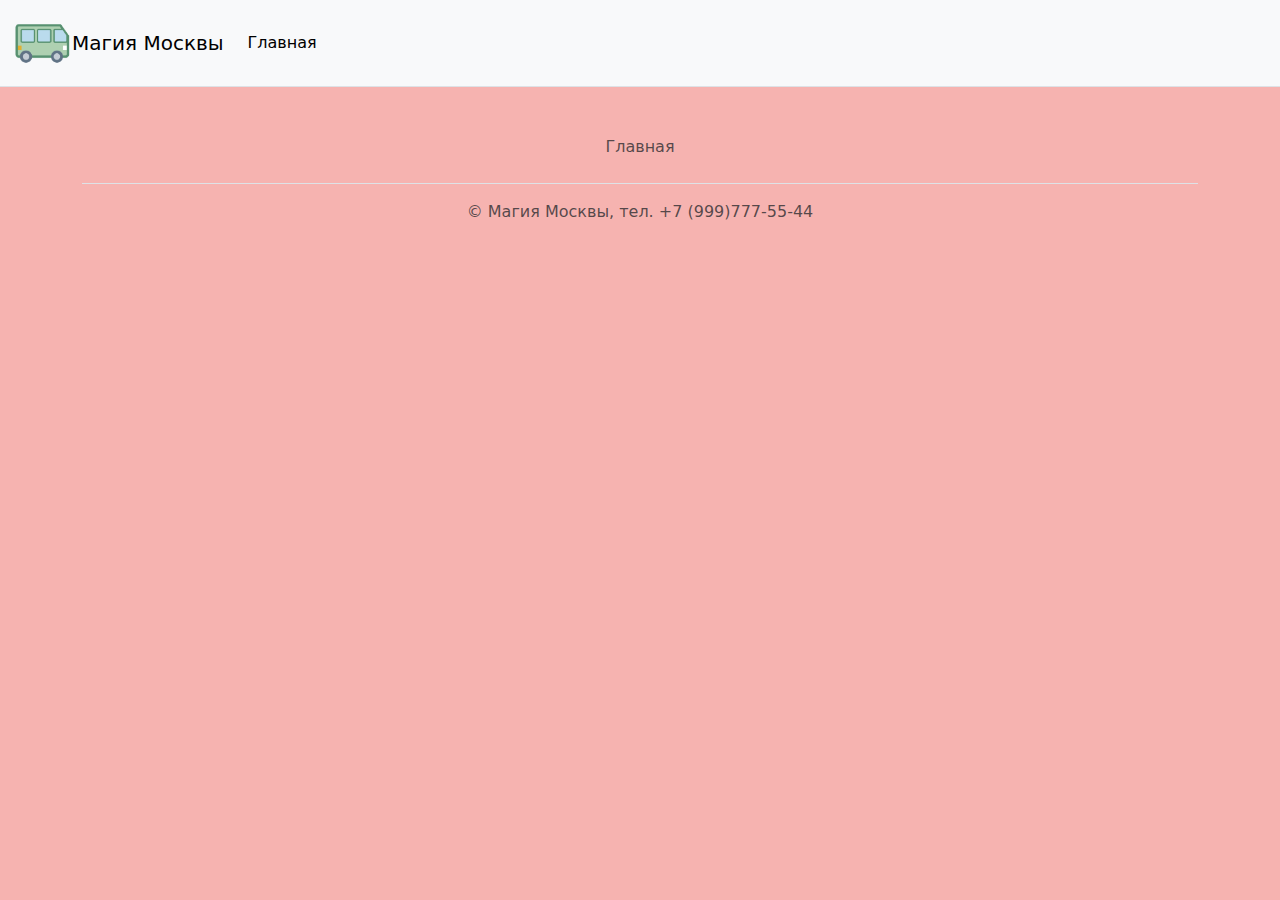
==== LK.html @ 441c44c1 "Update LK.html" ====
<!DOCTYPE html>

<html lang="ru">

    <head>
        <meta charset="UTF-8">
        <meta name="viewport" content="width=device-width, initial-scale=1.0">
        <title>Туристические маршруты по Москве</title> 
        <link rel="stylesheet" href="https://stackpath.bootstrapcdn.com/bootstrap/5.0.0-alpha1/css/bootstrap.min.css">
        <link rel="stylesheet" href="Style.css">
        <link href="https://cdn.jsdelivr.net/npm/bootstrap@5.0.2/dist/css/bootstrap.min.css" rel="stylesheet" integrity= "sha384-EVSTQN3/azprG1Anm3QDgpJLIm9Nao0Yz1ztcQTwFspd3yD65VohhpuuCOmLASjC" crossorigin="anonymous"> 
        <script src="https://cdn.jsdelivr.net/npm/bootstrap@5.0.2/dist/js/bootstrap.bundle.min.js" integrity=  "sha384-MrcW6ZMFYlzcLA8Nl+NtUVF0sA7MsXsP1UyJoMp4YLEuNSfAP+JcXn/tWtIaxVXM" rossorigin="anonymous"> </script> 
    </head>
    
    <body>
        <header id="header" class="border-bottom">
            <nav class="navbar navbar-expand-lg navbar-light bg-light text-center">

                <div class="container-fluid">

                    <a class="navbar-brand d-flex align-items-center" href="index.html"><img src="Logo.png" alt="" width="60" height="60" class="d-inline-block align-text-top">Магия Москвы</a>
                            
                    <button class="navbar-toggler" type="button" data-bs-toggle="collapse" data-bs-target="#navbarNavAltMarkup" aria-controls="navbarNavAltMarkup" aria-expanded="false" aria-label="Toggle navigation">
                        <span class="navbar-toggler-icon"></span>
                    </button>
                         <div class="collapse navbar-collapse show" id="navbarNavAltMarkup">
                            <div class="navbar-nav">
                                <a class="nav-link active" aria-current="page" href="index.html">Главная</a>
                            </div>
                        </div>                                                                                              
                </div>
            </nav>     
        </header>
            <div class="container">
                <footer class="py-3 my-4">
                  <ul class="nav justify-content-center border-bottom pb-3 mb-3">
                    <li class="nav-item"><a href="index.html" class="nav-link px-2 text-muted">Главная</a></li>
                  </ul>
                  <p class="text-center text-muted">&copy; Магия Москвы, тел. +7 (999)777-55-44</p>
                </footer>
            </div>
        </main>
            <script src="https://cdn.jsdelivr.net/npm/bootstrap@5.0.2/dist/js/bootstrap.bundle.min.js" integrity="sha384-MrcW6ZMFYlzcLA8Nl+NtUVF0sA7MsXsP1UyJoMp4YLEuNSfAP+JcXn/tWtIaxVXM" crossorigin="anonymous"></script>
            <script src="API.js"></script>
    </body>
</html>
---- Style.css ----
.list-group-item {
    display: flex;
    align-items: center;
   justify-content: start;

}

.list-group-item img {
    width: 4%; 
    height: 5%;
    margin-right: 2%;
}

.h1{
    margin-bottom: 2%;
}

.list-group-item:hover {
    background-color: #f8f9fa;
}

.list-group-item:hover img {
    transform: scale(1.1);  /* Увеличивает изображение при наведении */
}

body {
    background-color: #f6b3b0;
}


.primary {
    background-color: #aa9495; 
}

.primary:hover {
    background-color: #aa9495;
}

.link {
    color: #aa9495;
    text-decoration: none;
}

.link:hover {
    color: #aa9495;
}

#routes {
    background-color: #ffffff;
}

.secondary {
    background-color: #cdf1ae;
}

.accent {
    background-color: #f6b3b0;
}

.accent-50 {
    background-color: #ffb86187;
}

.main-section {
    background-image: url(bd_image.jpg);
    flex-shrink: 0; 

    background-size: cover;
}

.hide {
    display: none;
}

.selected {
    background-color: #FFB961 !important;
}


.fullwrap img { 
    width: 100%; 
}

.fullwrap {
  position: relative; 
}
 
.fullcap {
  position: absolute; 
  height: 100%;
  width: 94%;
  background-color: rgba(49, 48, 48, 0.7);
  display: flex; justify-content: center; align-items: center;
}
 
.fullcap {
  opacity: 0;
  transition: opacity 0.3s;
}

.fullwrap:hover .fullcap {

  opacity: 1;
}
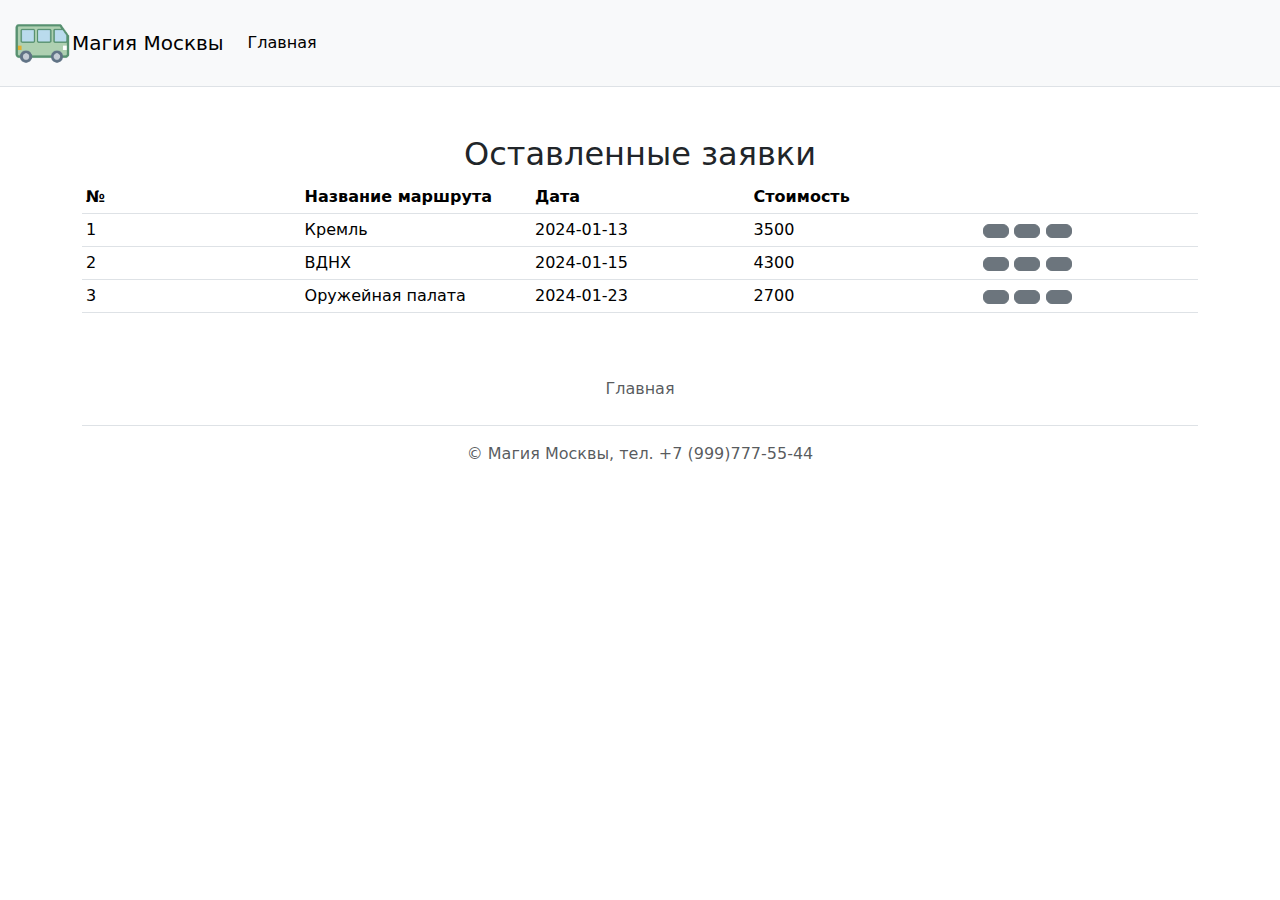
==== commit eedc322a: "Update LK.html" ====
--- a/LK.html
+++ b/LK.html
@@ -31,6 +31,57 @@
                 </div>
             </nav>     
         </header>
+        <section>
+            <div class="container table-responsive">
+                <h2 class="text-center mt-5">Оставленные заявки</h2>
+                <table class="table table-sm">
+                    <thead>
+                        <tr>
+                            <th scope="col" class="col-1 col-xl-1">№</th>
+                            <th scope="col" class="col-1 col-xl-1">Название маршрута</th>
+                            <th scope="col" class="col-1 col-xl-1">Дата</th>
+                            <th scope="col" class="col-1 col-xl-1">Стоимость</th>
+                            <th scope="col" class="col-1 col-xl-1"></th>
+                        </tr>
+                    </thead>
+                    <tbody>
+                        <tr>
+                            <td>1</td>
+                            <td>Кремль</td>
+                            <td>2024-01-13</td>
+                            <td>3500</td>
+                            <td>
+                                <button type="button" class="btn btn-secondary"></button>
+                                <button type="button" class="btn btn-secondary"></button>
+                                <button type="button" class="btn btn-secondary"></button>
+                            </td>
+                        </tr>
+                        <tr>
+                            <td>2</td>
+                            <td>ВДНХ</td>
+                            <td>2024-01-15</td>
+                            <td>4300</td>
+                            <td>
+                                <button type="button" class="btn btn-secondary"></button>
+                                <button type="button" class="btn btn-secondary"></button>
+                                <button type="button" class="btn btn-secondary"></button>
+                            </td>
+                        </tr>
+                        <tr>
+                            <td>3</td>
+                            <td>Оружейная палата</td>
+                            <td>2024-01-23</td>
+                            <td>2700</td>
+                            <td>
+                                <button type="button" class="btn btn-secondary"></button>
+                                <button type="button" class="btn btn-secondary"></button>
+                                <button type="button" class="btn btn-secondary"></button>
+                            </td>
+                        </tr>
+                    </tbody>
+                </table>
+            </div>
+        </section>
             <div class="container">
                 <footer class="py-3 my-4">
                   <ul class="nav justify-content-center border-bottom pb-3 mb-3">
@@ -39,7 +90,7 @@
                   <p class="text-center text-muted">&copy; Магия Москвы, тел. +7 (999)777-55-44</p>
                 </footer>
             </div>
-        </main>
+        
             <script src="https://cdn.jsdelivr.net/npm/bootstrap@5.0.2/dist/js/bootstrap.bundle.min.js" integrity="sha384-MrcW6ZMFYlzcLA8Nl+NtUVF0sA7MsXsP1UyJoMp4YLEuNSfAP+JcXn/tWtIaxVXM" crossorigin="anonymous"></script>
             <script src="API.js"></script>
     </body>
--- a/Style.css
+++ b/Style.css
@@ -23,10 +23,6 @@
     transform: scale(1.1);  /* Увеличивает изображение при наведении */
 }
 
-body {
-    background-color: #f6b3b0;
-}
-
 
 .primary {
     background-color: #aa9495; 
@@ -49,56 +45,9 @@
     background-color: #ffffff;
 }
 
-.secondary {
-    background-color: #cdf1ae;
-}
-
-.accent {
-    background-color: #f6b3b0;
-}
-
-.accent-50 {
-    background-color: #ffb86187;
-}
-
-.main-section {
-    background-image: url(bd_image.jpg);
-    flex-shrink: 0; 
-
-    background-size: cover;
-}
 
 .hide {
     display: none;
 }
 
-.selected {
-    background-color: #FFB961 !important;
-}
-
-
-.fullwrap img { 
-    width: 100%; 
-}
-
-.fullwrap {
-  position: relative; 
-}
  
-.fullcap {
-  position: absolute; 
-  height: 100%;
-  width: 94%;
-  background-color: rgba(49, 48, 48, 0.7);
-  display: flex; justify-content: center; align-items: center;
-}
- 
-.fullcap {
-  opacity: 0;
-  transition: opacity 0.3s;
-}
-
-.fullwrap:hover .fullcap {
-
-  opacity: 1;
-}
